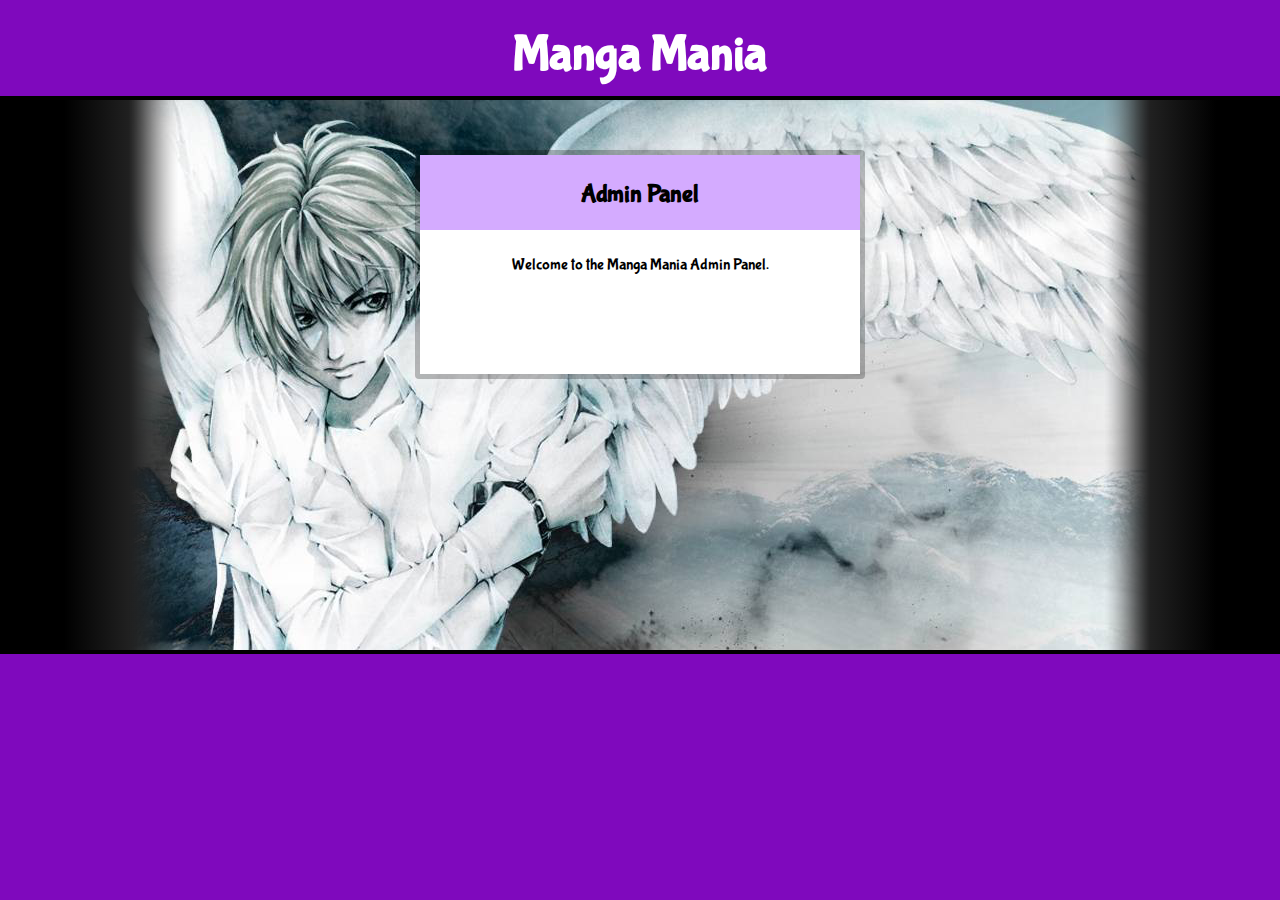
==== admin.html @ 16582acc "add javascript and styles for login page" ====
<html>
	<head>
		<title>Manga Mania Admin Panel</title>
		<link href='http://fonts.googleapis.com/css?family=Bubblegum+Sans' rel='stylesheet' type='text/css'>
		<link rel="stylesheet" type="text/css" href="/css/main.css">
	</head>
	<body>
		<header>
			<h1>Manga Mania</h1>
		</header>
		<div id="content">
			<section id="admin_panel" class="panel">
				<div class="panel-header">
					<h1>Admin Panel</h1>
				</div>
				<p>Welcome to the Manga Mania Admin Panel.</p>
			</section>
		</div>
		<footer>
			
		</footer>
	</body>
</html>
---- css/main.css ----
* {
	margin: 0;
	padding: 0;
	-webkit-box-sizing: border-box; /* Safari/Chrome, other WebKit */
	-moz-box-sizing: border-box;    /* Firefox, other Gecko */
	box-sizing: border-box;         /* Opera/IE 8+ */
}

body {
	position: relative;
	min-height: 100%;
	padding-top: 100px;
	padding-bottom: 250px;
	background: #000000; /* Old browsers */
	background: -moz-linear-gradient(left, #000000 0%, #000000 5%, #7f7f7f 25%, #bfbfbf 50%, #7f7f7f 75%, #000000 95%, #000000 100%); /* FF3.6+ */
	background: -webkit-gradient(linear, left top, right top, color-stop(0%,#000000), color-stop(5%,#000000), color-stop(25%,#7f7f7f), color-stop(50%,#bfbfbf), color-stop(75%,#7f7f7f), color-stop(95%,#000000), color-stop(100%,#000000)); /* Chrome,Safari4+ */
	background: -webkit-linear-gradient(left, #000000 0%, #000000 5%,#7f7f7f 25%,#bfbfbf 50%,#7f7f7f 75%,#000000 95%,#000000 100%); /* Chrome10+,Safari5.1+ */
	background: -o-linear-gradient(left, #000000 0%,#000000 5%,#7f7f7f 25%,#bfbfbf 50%,#7f7f7f 75%,#000000 95%,#000000 100%); /* Opera 11.10+ */
	background: -ms-linear-gradient(left, #000000 0%,#000000 5%,#7f7f7f 25%,#bfbfbf 50%,#7f7f7f 75%,#000000 95%,#000000 100%); /* IE10+ */
	background: linear-gradient(to right, #000000 0%,#000000 5%,#7f7f7f 25%,#bfbfbf 50%,#7f7f7f 75%,#000000 95%,#000000 100%); /* W3C */
	filter: progid:DXImageTransform.Microsoft.gradient( startColorstr='#000000', endColorstr='#000000',GradientType=1 ); /* IE6-9 */
}

#content {
	background: transparent url('/images/anime-odio-76618-web.png') no-repeat top center;
	width: 100%;
	min-height: 100%;
	padding: 50px 0;
}

header {
	width: 100%;
	height: 100px;
	padding: 25px;
	background: #7F09BD;
	border-bottom: 4px solid #000;
	font-family: 'Bubblegum Sans', cursive;
	position: absolute;
	top: 0;
	left: 0;
}

header h1 {
	font-size: 50px;
	color: #fff;
	text-align: center;
}

footer {
	font-family: 'Bubblegum Sans', cursive;
	width: 100%;
	height: 250px;
	background: #7F09BD;
	border-top: 4px solid #000;
	position: absolute;
	bottom: 0;
	left: 0;
}

.panel {
	text-align: center;
	font-family: 'Bubblegum Sans', cursive;
	width: 450px;
	margin: 0 auto;
	padding: 100px 75px;
	background: #fff;
	border: 5px solid rgba(0,0,0,0.25);
    -webkit-background-clip: padding-box; /* for Safari */
    background-clip: padding-box; /* for IE9+, Firefox 4+, Opera, Chrome */
  	-webkit-border-radius: 4px; /* Safari 3-4, iOS 1-3.2, Android 1.6- */
  	-moz-border-radius: 4px; /* Firefox 1-3.6 */
  	border-radius: 4px; 
  	position: relative;
}

.panel .panel-header,
.panel .panel-footer {
	width: 100%;
	height: 75px;
	background: #D4ABFF;
	position: absolute;
	left: 0;
}

.panel .panel-header {
	top: 0;
	padding: 25px;
}

.panel .panel-header h1 {
	font-size: 25px;
}

.panel .panel-footer {
	bottom: 0;
	padding: 15px;
}

.panel .panel-footer .button {
	font-family: 'Bubblegum Sans', cursive;
	font-size: 20px;
	padding: 10px 15px;
	width: 100px;
	background: #fff;
	background: -moz-linear-gradient(bottom, #ccc 0%, #ddd 10%, #fff 25%, #fff 50%, #fff 80%, #eee 95%, #ddd 100%); /* FF3.6+ */
	background: -webkit-gradient(linear,bottom left,bottom right, color-stop(0%,#ccc), color-stop(10%,#ddd), color-stop(25%,#fff), color-stop(50%,#fff), color-stop(80%,#fff), color-stop(95%,#eee), color-stop(100%,#ddd)); /* Chrome,Safari4+ */
	background: -webkit-linear-gradient(bottom, #ccc 0%, #ddd 10%,#fff 25%,#fff 50%,#fff 80%,#eee 95%,#ddd 100%); /* Chrome10+,Safari5.1+ */
	background: -o-linear-gradient(bottom, #ccc 0%,#ddd 10%,#fff 25%,#fff 50%,#fff 80%,#eee 95%,#ddd 100%); /* Opera 11.10+ */
	background: -ms-linear-gradient(bottom, #ccc 0%,#ddd 10%,#fff 25%,#fff 50%,#fff 80%,#eee 95%,#ddd 100%); /* IE10+ */
	background: linear-gradient(bottom right, #ccc 0%,#ddd 10%,#fff 25%,#fff 50%,#fff 80%,#eee 95%,#ddd 100%); /* W3C */
	border: 1px solid #bbb;
  	-webkit-border-radius: 5px; /* Safari 3-4, iOS 1-3.2, Android 1.6- */
  	-moz-border-radius: 5px; /* Firefox 1-3.6 */
  	border-radius: 5px; 
}

.panel .form-input {
	width: 100%;
	margin: 15px 0;
}

.panel label {
	font-size: 20px;
	padding: 5px 0;
	display: inline-block;
}

.panel label:first-child {
	padding-top: 0;
	margin-top: -10px;
}

.panel input[type="password"],
.panel input[type="text"] {
	padding: 10px;
	border: 1px solid #9F28DE;
  	-webkit-border-radius: 3px; /* Safari 3-4, iOS 1-3.2, Android 1.6- */
  	-moz-border-radius: 3px; /* Firefox 1-3.6 */
  	border-radius: 3px;
  	font-size: 18px;
}

.panel #error_message {
	color: red;
}
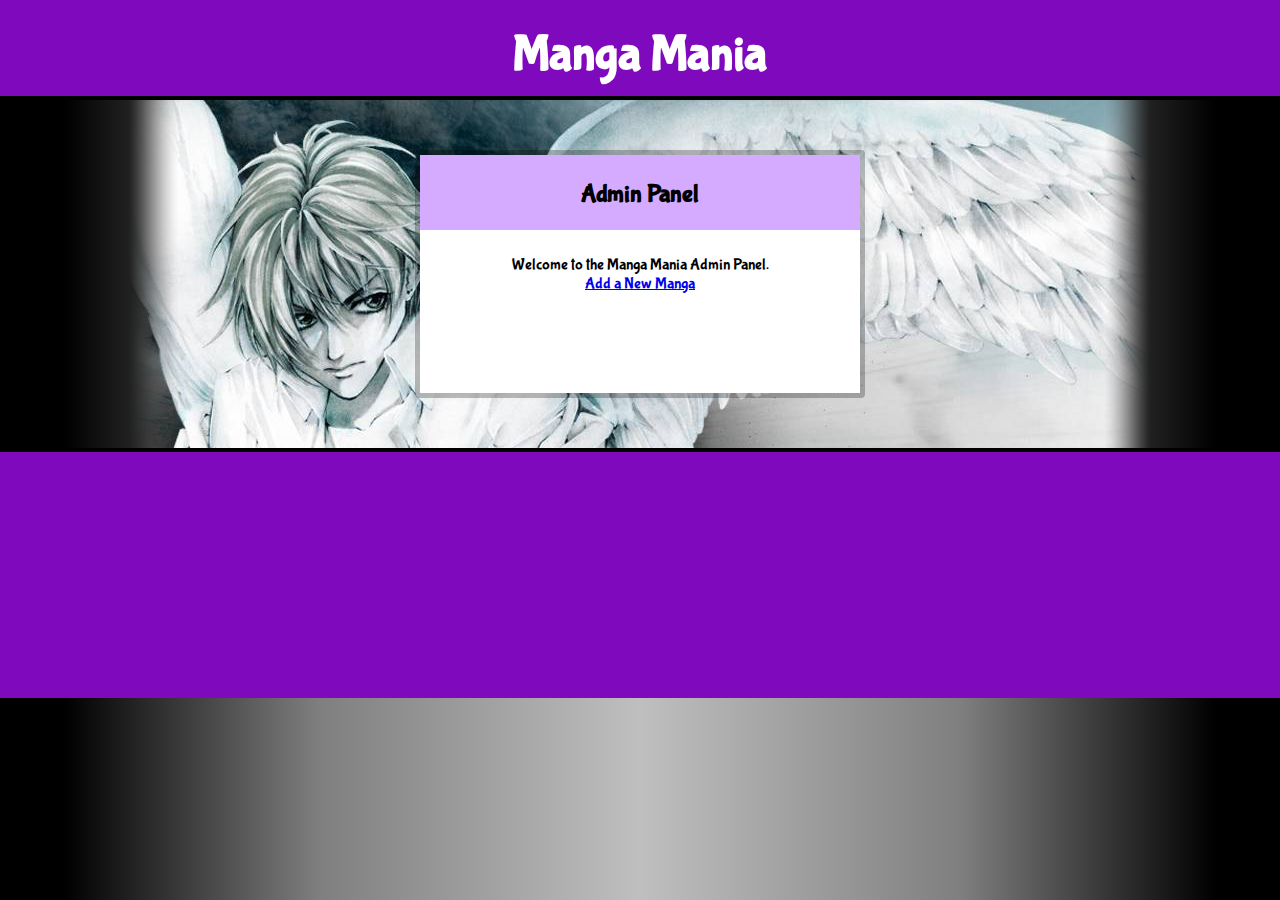
==== commit 5d6879be: "add page to insert new mangas to database and related sql file" ====
--- a/admin.html
+++ b/admin.html
@@ -1,3 +1,4 @@
+<!DOCTYPE html>
 <html>
 	<head>
 		<title>Manga Mania Admin Panel</title>
@@ -14,6 +15,7 @@
 					<h1>Admin Panel</h1>
 				</div>
 				<p>Welcome to the Manga Mania Admin Panel.</p>
+				<p><a href="/new_manga.html">Add a New Manga</a></p>
 			</section>
 		</div>
 		<footer>
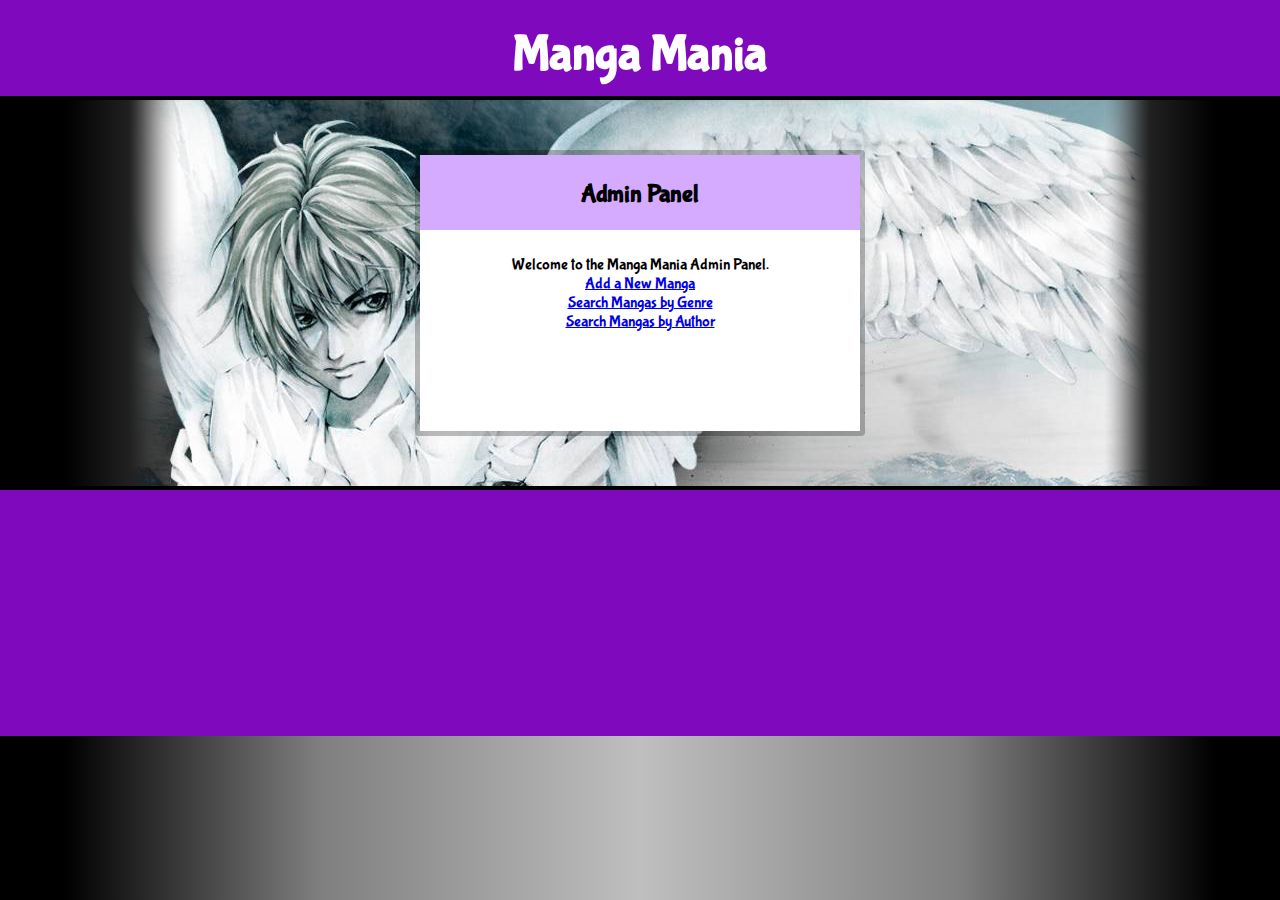
==== commit 861cb005: "add genre and author search pages" ====
--- a/admin.html
+++ b/admin.html
@@ -16,6 +16,8 @@
 				</div>
 				<p>Welcome to the Manga Mania Admin Panel.</p>
 				<p><a href="/new_manga.html">Add a New Manga</a></p>
+				<p><a href="/search_genre.html">Search Mangas by Genre</a></p>
+				<p><a href="/search_author.html">Search Mangas by Author</a></p>
 			</section>
 		</div>
 		<footer>
--- a/css/main.css
+++ b/css/main.css
@@ -73,6 +73,12 @@
   	position: relative;
 }
 
+.panel.data-panel {
+	padding-left: 50px;
+	padding-right: 50px;
+	padding-bottom: 50px;
+}
+
 .panel .panel-header,
 .panel .panel-footer {
 	width: 100%;
@@ -142,4 +148,15 @@
 
 .panel #error_message {
 	color: red;
+}
+
+.panel table {
+	width: 100%;
+	border-collapse: collapse;
+	margin: 25px 0;
+}
+
+.panel table tr td {
+	padding: 10px;
+	border: solid 1px #7F09BD;
 }